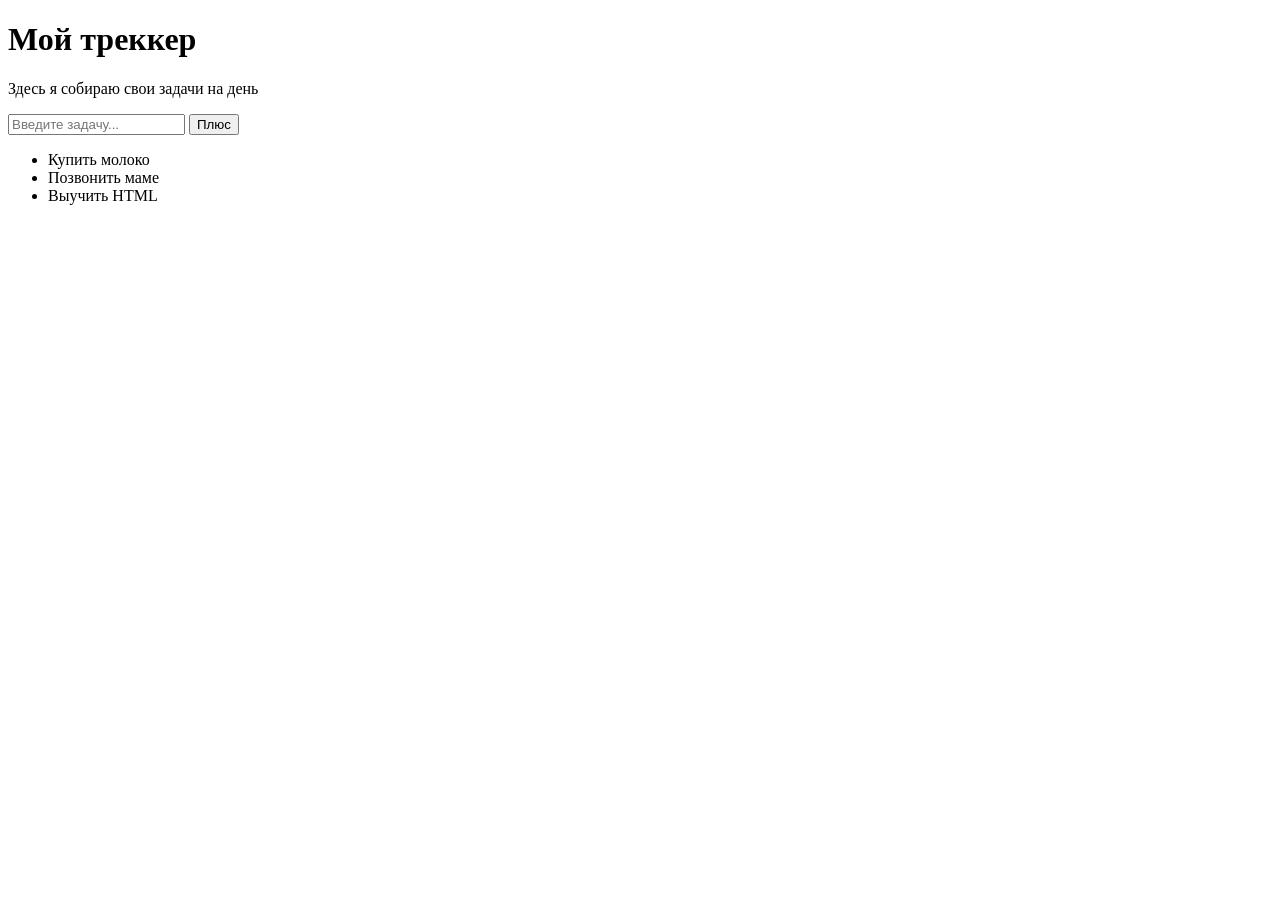
==== index.html @ 9bc1bf3a "Добавил скелет трекера задач" ====
<!DOCTYPE html>
<html lang="ru">
<head>
    <meta charset="UTF-8">
    <meta name="viewport" content="width=device-width, initial-scale=1.0">
    <title>Трекер задач</title>
</head>
<body>
    <h1>Мой треккер</h1>
    <p>Здесь я собираю свои задачи на день</p>
    <form id="task-form">
        <input type="text" id="task-input" placeholder="Введите задачу...">
        <button type="submit">Плюс</button>
    </form>

    <ul id="task-list">
    <li>Купить молоко</li>
    <li>Позвонить маме</li>
    <li>Выучить HTML</li>
    </ul>
</body>
</html>
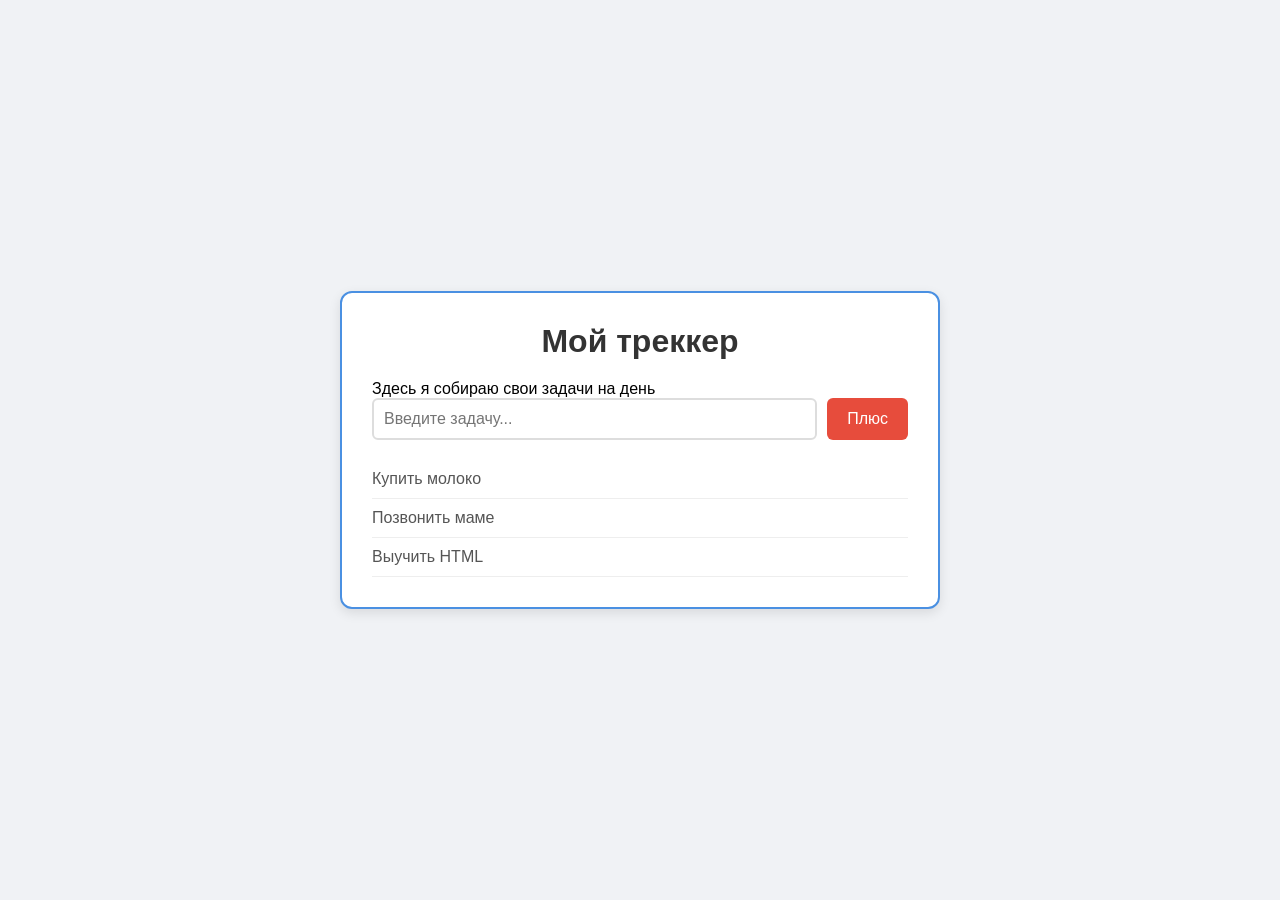
==== commit b178e7a1: "Добавил в боди контейнер и поигрался со стилем" ====
--- a/index.html
+++ b/index.html
@@ -4,8 +4,12 @@
     <meta charset="UTF-8">
     <meta name="viewport" content="width=device-width, initial-scale=1.0">
     <title>Трекер задач</title>
+    <link rel="stylesheet" href="style.css">
 </head>
+
+
 <body>
+    <div class="container"> 
     <h1>Мой треккер</h1>
     <p>Здесь я собираю свои задачи на день</p>
     <form id="task-form">
@@ -18,5 +22,6 @@
     <li>Позвонить маме</li>
     <li>Выучить HTML</li>
     </ul>
+    </div>
 </body>
 </html>
--- a/style.css
+++ b/style.css
@@ -0,0 +1,80 @@
+/* Сброс стандартных отступов */
+* {
+    margin: 0;
+    padding: 0;
+    box-sizing: border-box;
+}
+
+body {
+    font-family: 'Segoe UI', Tahoma, Geneva, Verdana, sans-serif;
+    background-color: #f0f2f5;
+    display: flex;
+    justify-content: center;
+    align-items: center;
+    min-height: 100vh;
+}
+
+/* Контейнер-карточка */
+.container {
+    background: white;
+    padding: 30px;
+    border-radius: 12px;
+    box-shadow: 0 4px 12px rgba(0, 0, 0, 0.1);
+    border: 2px solid #4a90e2;
+    width: 600px;
+    max-width: 90%;
+}
+
+h1 {
+    text-align: center;
+    margin-bottom: 20px;
+    color: #333;
+}
+
+/* Форма и поле ввода */
+#task-form {
+    display: flex;
+    gap: 10px;
+    margin-bottom: 20px;
+}
+
+#task-input {
+    flex: 1;                /* занимает всё доступное пространство */
+    padding: 10px;
+    border: 2px solid #ddd;
+    border-radius: 6px;
+    font-size: 16px;
+    outline: none;
+    transition: border-color 0.3s;
+}
+
+#task-input:focus {
+    border-color: #4a90e2;
+}
+
+/* Кнопка */
+button {
+    padding: 10px 20px;
+    background-color: #e74c3c;
+    color: white;
+    border: none;
+    border-radius: 6px;
+    font-size: 16px;
+    cursor: pointer;
+    transition: background-color 0.3s;
+}
+
+button:hover {
+    background-color: #c0392b;
+}
+
+/* Список задач */
+#task-list {
+    list-style: none;       /* убираем маркеры */
+}
+
+#task-list li {
+    padding: 10px 0;
+    border-bottom: 1px solid #eee;
+    color: #555;
+}
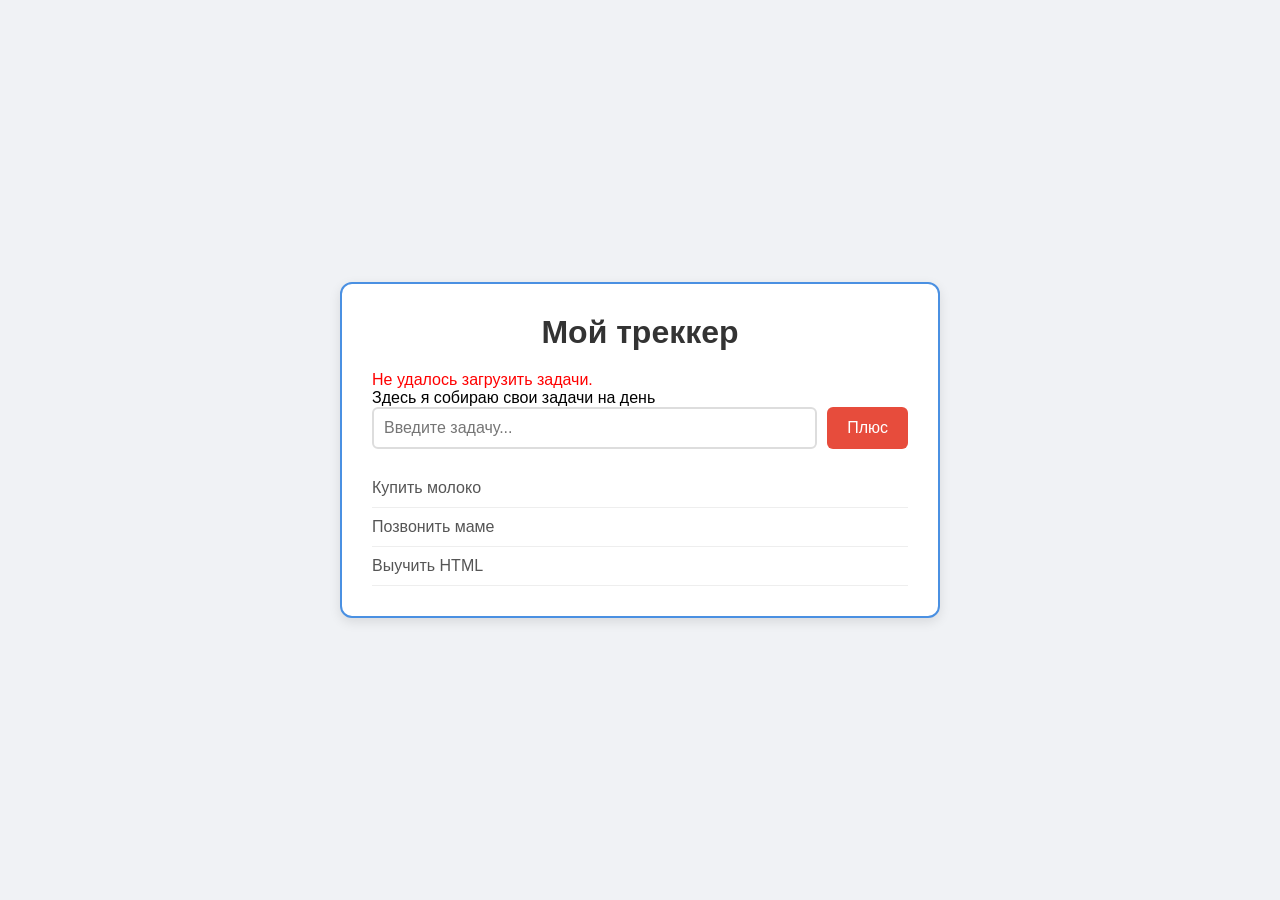
==== commit 04932240: "Добавил вывод ошибок в интерфейс и проверил отладку" ====
--- a/index.html
+++ b/index.html
@@ -11,6 +11,7 @@
 <body>
     <div class="container"> 
     <h1>Мой треккер</h1>
+    <div id="message"></div>
     <p>Здесь я собираю свои задачи на день</p>
     <form id="task-form">
         <input type="text" id="task-input" placeholder="Введите задачу...">
@@ -23,5 +24,6 @@
     <li>Выучить HTML</li>
     </ul>
     </div>
+<script src="app.js"></script>
 </body>
 </html>
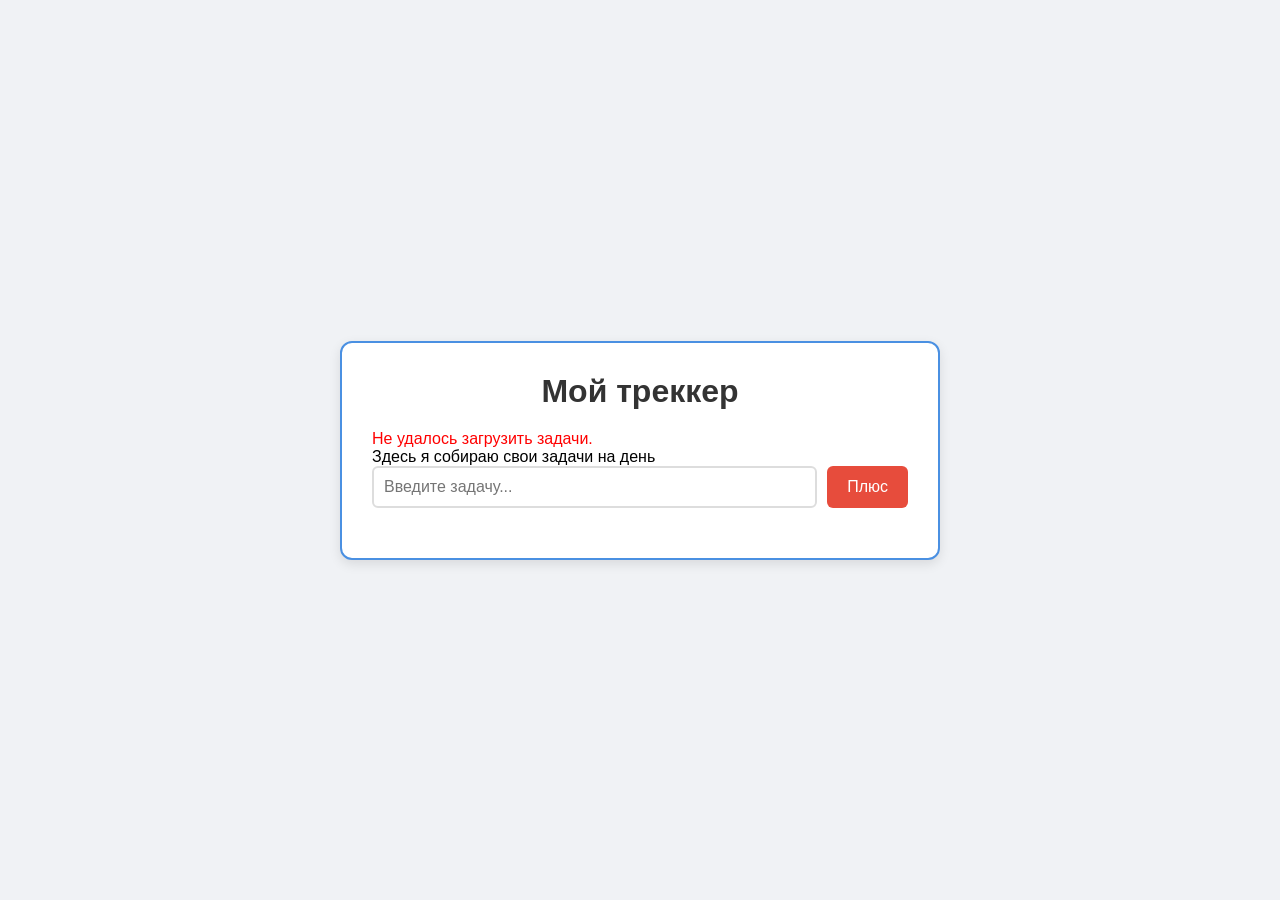
==== commit 4b5b80de: "завершил полный CRUD для своего трекера" ====
--- a/index.html
+++ b/index.html
@@ -19,9 +19,14 @@
     </form>
 
     <ul id="task-list">
-    <li>Купить молоко</li>
-    <li>Позвонить маме</li>
-    <li>Выучить HTML</li>
+    <template id="task-template">
+    <li>
+        <span class="task-title"></span>
+        <span class="task-status"></span>
+        <button class="done-btn">✓</button>
+        <button class="delete-btn">✕</button>
+    </li>
+</template>
     </ul>
     </div>
 <script src="app.js"></script>
